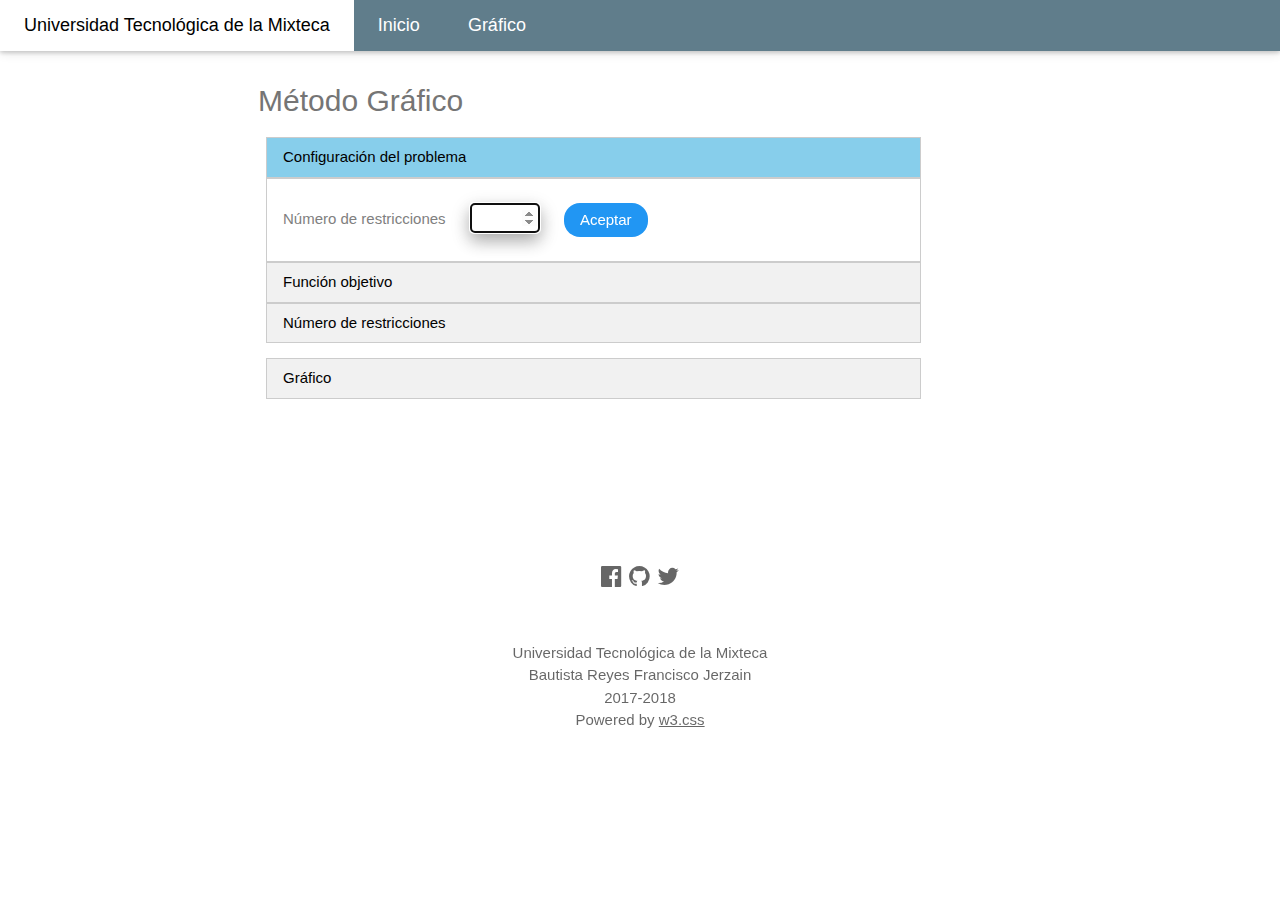
==== simplex/grafico.html @ 6ea28cdb "Add files via upload" ====
<!DOCTYPE html>
<html lang="es">
<head>
	<meta charset="UTF-8">
	<meta name="viewport" content="width=device-width, initial-scale=1">
	<title>Método Gráfico</title>
	<link rel="stylesheet" type="text/css" href="css/w3.css">
	<link rel="stylesheet" type="text/css" href="https://cdnjs.cloudflare.com/ajax/libs/font-awesome/4.7.0/css/font-awesome.min.css">
	<script type="text/javascript" src="js/chart-min.js"></script>
	<script type="text/javascript" src="js/w3.js"></script>
</head>
<body>
	<div w3-include-html="templates/nav.html" class="w3-top"></div>
	
	<div class="w3-main" style="margin-left: 250px">
		<div class="w3-row w3-padding-64">
			<h2 class="w3-text-grey w3-padding-small">Método Gráfico</h2>
			<div class="w3-hide w3-sidebar w3-bar-block" style="width:25%;right:0" id="datos"></div>
			<div class="w3-twothird w3-container">	
				<button onclick="acordeon('Demo1')" class="w3-button w3-border w3-light-blue w3-block w3-left-align">Configuración del problema</button>
				<div id="Demo1" class="w3-hide w3-show w3-container w3-border w3-padding-24">
					<div id="alert" class="w3-panel w3-pale-red w3-center w3-hide">
						Ingresa el número de restricciones
					</div> 
					<label for="nres" class="w3-label">Número de restricciones</label>
					<input id="nres" class=" w3-border w3-round" type="number" min="0" required autofocus>
					<button onclick="inicio()" class="w3-btn w3-round-xlarge w3-blue">Aceptar</button>
				</div>
				<button onclick="acordeon('Demo2')" class="w3-button w3-border w3-block w3-left-align">Función objetivo</button>
				<div id="Demo2" class="w3-hide w3-container w3-border w3-padding-24">
					<p id="msj1" class="w3-show">Primero ingresa la configuración del problema</p>
					<table id="form" class="w3-hide">
						<tbody>
							<tr><th >Z</th><th style="min-width:20px"></th><th>X1</th><th style="min-width:20px"></th><th>X2</th></tr>
						</tbody>
						<tbody>
							<tr><td><input id="z" class=" w3-border w3-round" value="1" type="text" disabled></td><td><label>=</label></td>
							<td><input id="x1" class="coeficientes w3-border w3-round" type="text"></td><td><label>+</label></td>
							<td><input id="x2" class="coeficientes w3-border w3-round" type="text"></td></tr>
						</tbody>
					</table>
				</div>
				<button onclick="acordeon('Demo3')" class="w3-button w3-border w3-block w3-left-align">Número de restricciones</button>
				<div id="Demo3" class="w3-hide w3-container w3-border w3-padding-24">
					<p id="msj1" class="w3-show">Primero ingresa la configuración del problema</p>
					<div id="alert2" class="w3-panel w3-pale-red w3-center w3-hide">
						Introduce todos los campos correctamente
					</div> 
					<table id="form" class="w3-hide">
						<tbody>
							<tr><th>X1</th><th>X2</th><th style="margin:20px;"></th><th>R</th></tr>
						</tbody>
						<tbody id="form2"></tbody>
					</table>
				</div>
				<p id="grafica"></p>
				<button onclick="acordeon('Demo4')" class="w3-button w3-border w3-block w3-left-align">Gráfico</button>
				<div id="Demo4" class="w3-hide w3-container w3-border w3-padding-24">
					<p id="msj2" class="w3-show">Primero ingresa la configuración del problema</p>					
				</div>
			</div>
		</div>
	</div>
	
	<footer w3-include-html="templates/footer.html" class="w3-container w3-padding-64 w3-center w3-opacity"></footer>
	<script type="text/javascript" src="js/jquery.js"></script>
	<script type="text/javascript" src="js/utils.js"></script>
	<script>w3IncludeHTML();</script>
</body>
</html>
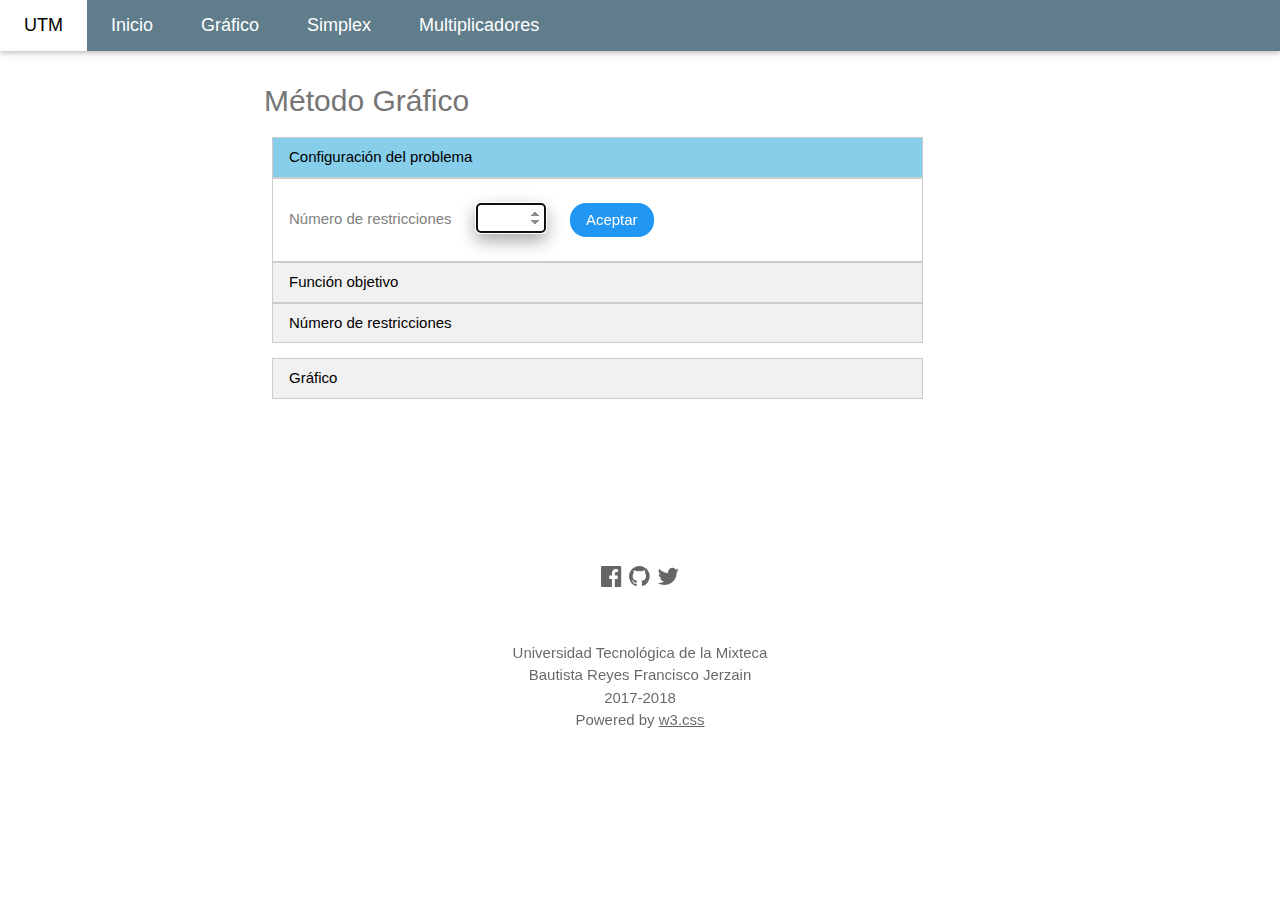
==== commit 2c0fe3a7: "Investigación de operaciones" ====
--- a/simplex/grafico.html
+++ b/simplex/grafico.html
@@ -12,7 +12,7 @@
 <body>
 	<div w3-include-html="templates/nav.html" class="w3-top"></div>
 	
-	<div class="w3-main" style="margin-left: 250px">
+	<div class="w3-main" style=" min-width:80%; margin-left: 20%; margin-right: 20%;">
 		<div class="w3-row w3-padding-64">
 			<h2 class="w3-text-grey w3-padding-small">Método Gráfico</h2>
 			<div class="w3-hide w3-sidebar w3-bar-block" style="width:25%;right:0" id="datos"></div>
@@ -35,8 +35,8 @@
 						</tbody>
 						<tbody>
 							<tr><td><input id="z" class=" w3-border w3-round" value="1" type="text" disabled></td><td><label>=</label></td>
-							<td><input id="x1" class="coeficientes w3-border w3-round" type="text"></td><td><label>+</label></td>
-							<td><input id="x2" class="coeficientes w3-border w3-round" type="text"></td></tr>
+							<td><input id="x1" class="coeficientes1 w3-border w3-round" type="text"></td><td><label>+</label></td>
+							<td><input id="x2" class="coeficientes1 w3-border w3-round" type="text"></td></tr>
 						</tbody>
 					</table>
 				</div>
@@ -61,10 +61,10 @@
 			</div>
 		</div>
 	</div>
-	
 	<footer w3-include-html="templates/footer.html" class="w3-container w3-padding-64 w3-center w3-opacity"></footer>
 	<script type="text/javascript" src="js/jquery.js"></script>
 	<script type="text/javascript" src="js/utils.js"></script>
+	<script type="text/javascript" src="js/grafico.js"></script>
 	<script>w3IncludeHTML();</script>
 </body>
 </html>